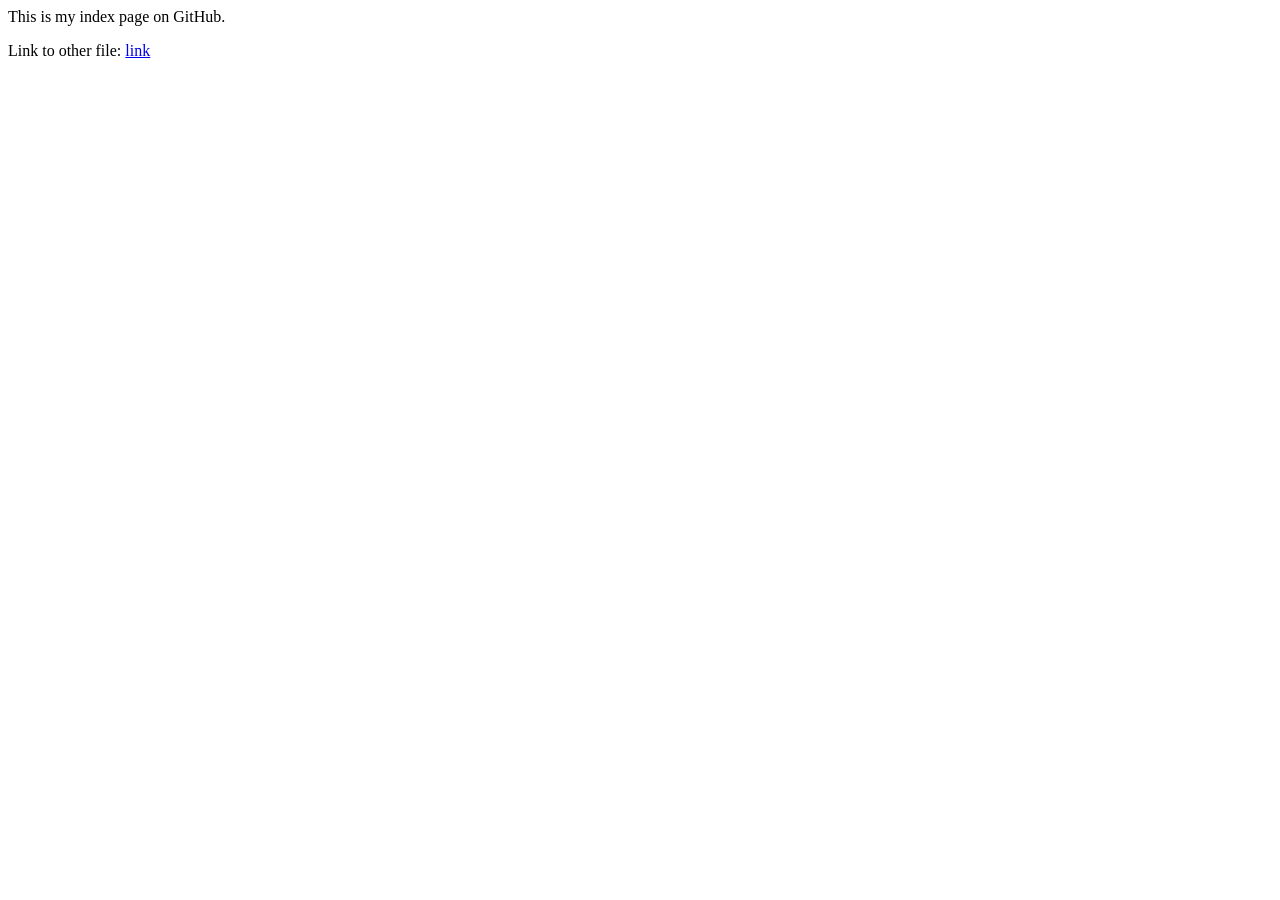
==== index.html @ 61f0d89f "Add files via upload" ====
<html>
	<head>
		<title>My GitHub Index Page</title>
	</head>

	<body>
		<p> This is my index page on GitHub.</p>
		<p>Link to other file: <a href="My HTML 1.html">
link</a></p>
	</body>



<html>
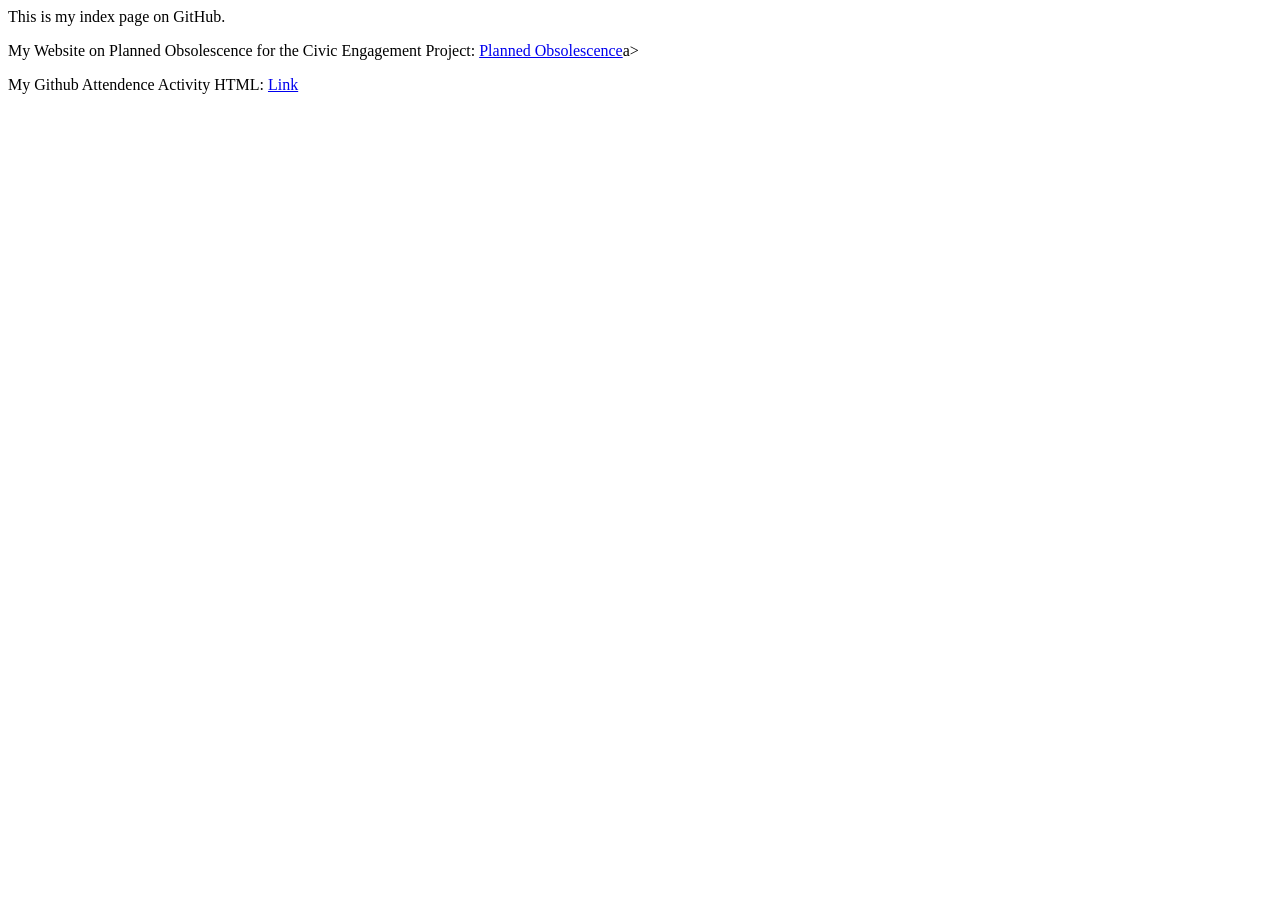
==== commit baa9d47e: "Update index.html" ====
--- a/index.html
+++ b/index.html
@@ -5,10 +5,11 @@
 
 	<body>
 		<p> This is my index page on GitHub.</p>
-		<p>Link to other file: <a href="My HTML 1.html">
-link</a></p>
+		<p> My Website on Planned Obsolescence for the Civic Engagement Project: <a href="HOME.hmtl">Planned Obsolescence</a>a>
+		<p>My Github Attendence Activity HTML: <a href="My HTML 1.html">
+Link</a></p>
 	</body>
 
 
 
-<html>+<html>
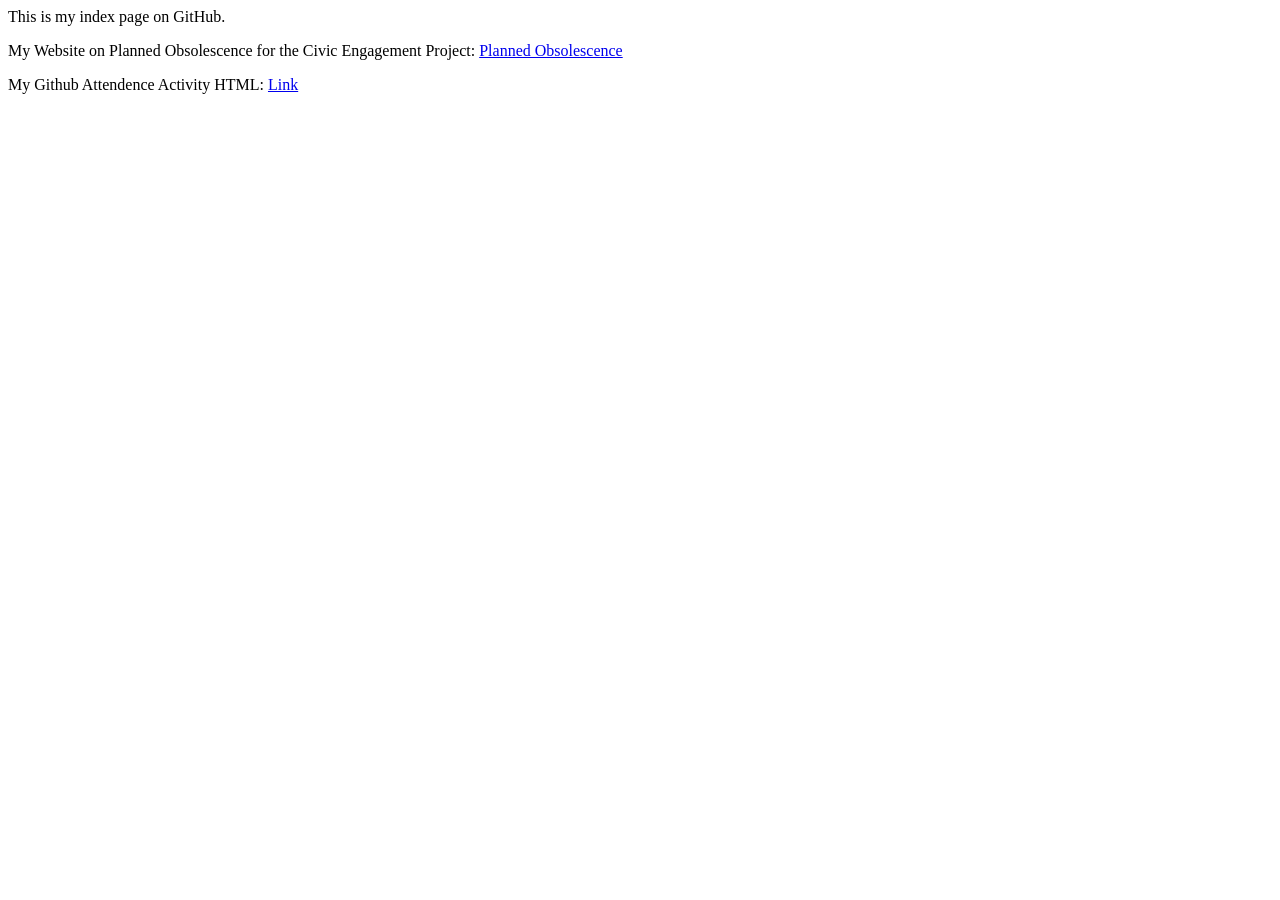
==== commit 9284d411: "Update index.html" ====
--- a/index.html
+++ b/index.html
@@ -5,7 +5,7 @@
 
 	<body>
 		<p> This is my index page on GitHub.</p>
-		<p> My Website on Planned Obsolescence for the Civic Engagement Project: <a href="HOME.hmtl">Planned Obsolescence</a>a>
+		<p> My Website on Planned Obsolescence for the Civic Engagement Project: <a href="HOME.html">Planned Obsolescence</a>
 		<p>My Github Attendence Activity HTML: <a href="My HTML 1.html">
 Link</a></p>
 	</body>
